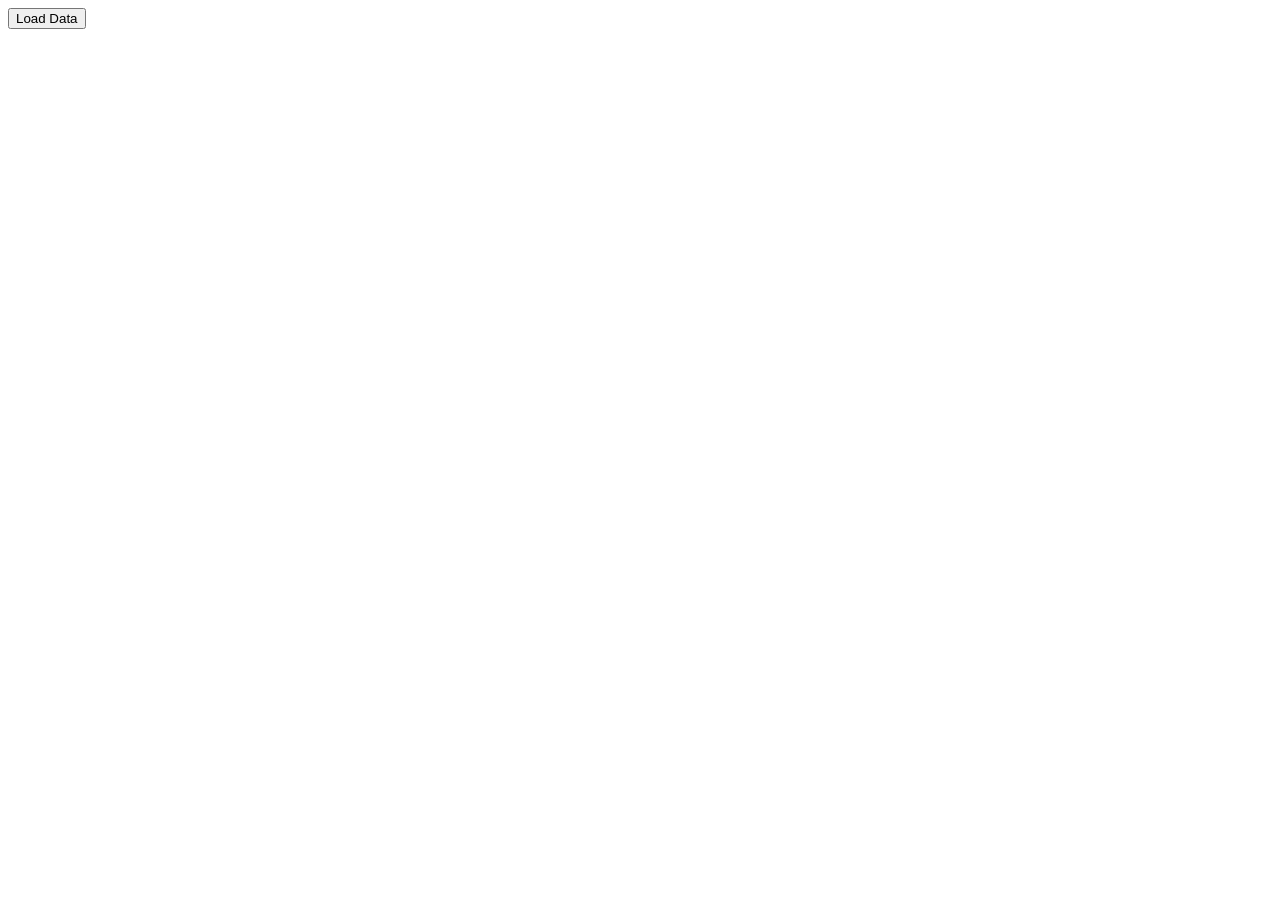
==== index.html @ 5fb771ca "Load JSON Data using fetch function" ====
<!DOCTYPE html>
<html lang="en">
<head>
    <meta charset="UTF-8">
    <meta name="viewport" content="width=device-width, initial-scale=1.0">
    <title>Document</title>
</head>
<body>
    <button onclick="loadData()">Load Data</button>
    

    <script src="./fetch.js"></script>
</body>
</html>
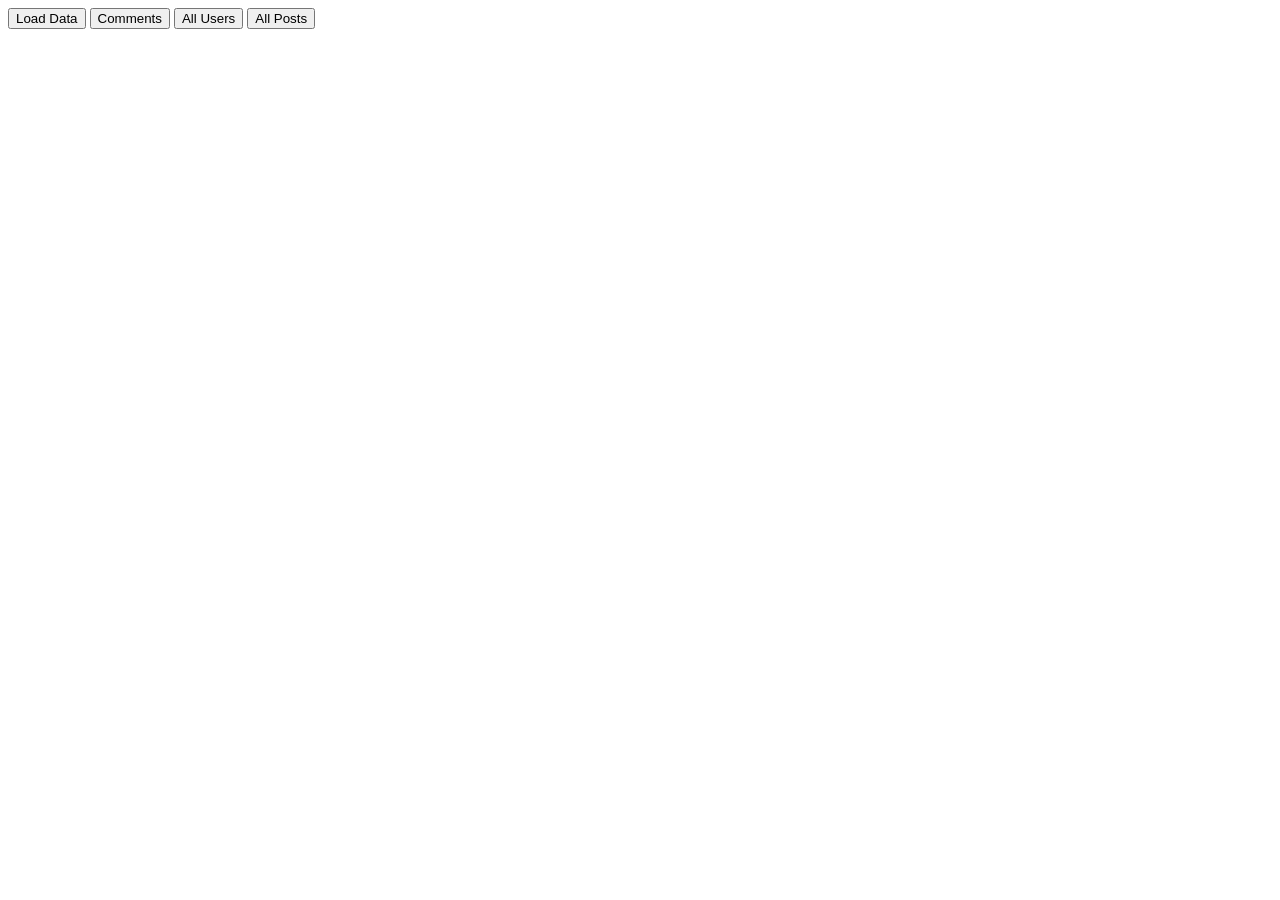
==== commit 7b7f4de3: "Recap fetch() & Send And Console Each Data" ====
--- a/index.html
+++ b/index.html
@@ -7,6 +7,9 @@
 </head>
 <body>
     <button onclick="loadData()">Load Data</button>
+    <button onclick="loadComment()">Comments</button>
+    <button onclick="allUsers()">All Users</button>
+    <button onclick="loadPost()">All Posts</button>
     
 
     <script src="./fetch.js"></script>
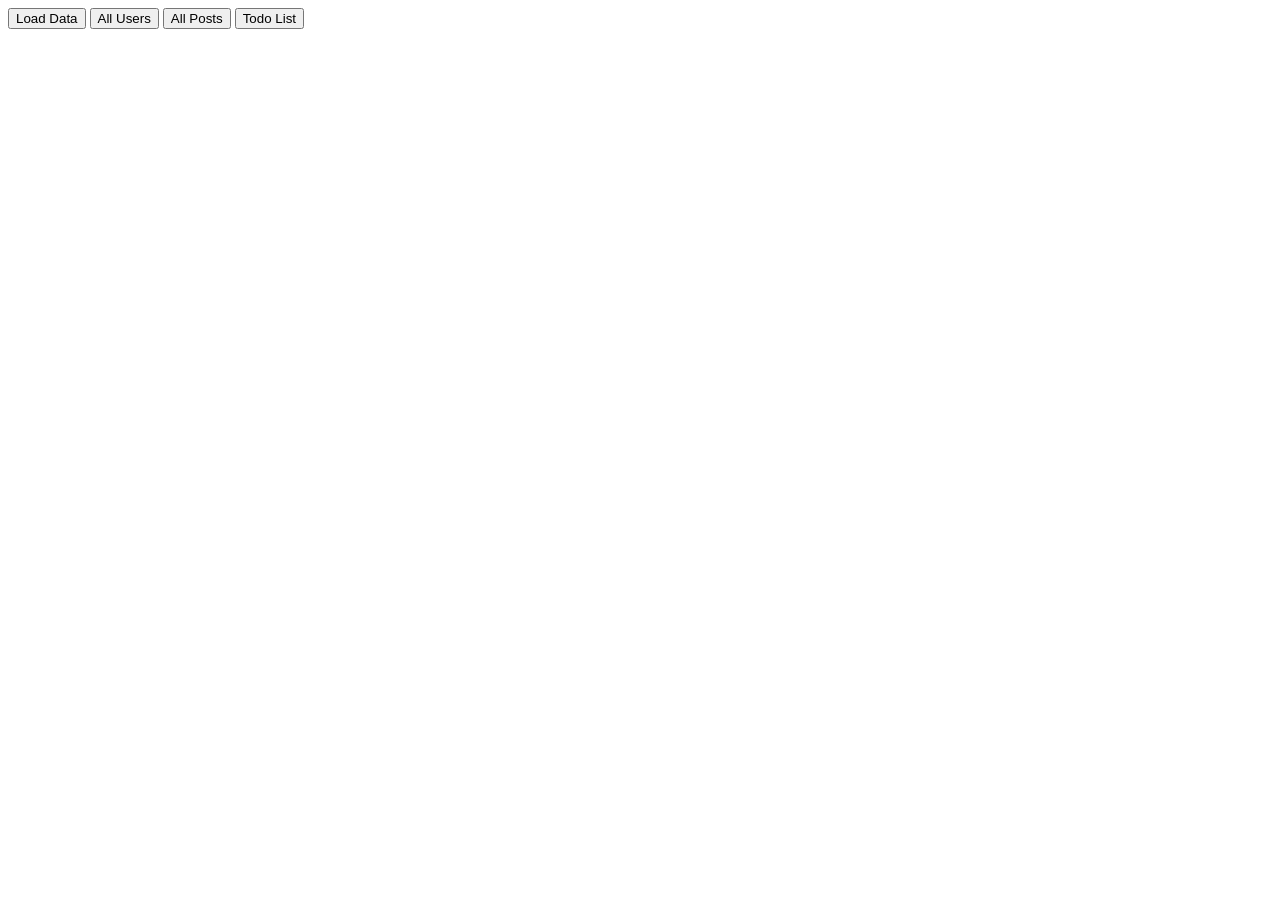
==== commit 584a76de: "Display Todo List , comments list and simple conditional Rendering" ====
--- a/index.html
+++ b/index.html
@@ -1,17 +1,36 @@
 <!DOCTYPE html>
 <html lang="en">
+
 <head>
     <meta charset="UTF-8">
     <meta name="viewport" content="width=device-width, initial-scale=1.0">
     <title>Document</title>
+
+    <!-- Style CSS -->
+    <link rel="stylesheet" href="./index.css">
 </head>
+
 <body>
     <button onclick="loadData()">Load Data</button>
-    <button onclick="loadComment()">Comments</button>
+    <button id="allComments" onclick="loadComment()">Comments</button>
     <button onclick="allUsers()">All Users</button>
-    <button onclick="loadPost()">All Posts</button>
+    <button id="allPost" onclick="loadPost()">All Posts</button>
+    <button onclick="todoLoad()">Todo List</button>
+
+    <div id="postContainer">
+
+
+    </div>
+
     
 
+
+
+
     <script src="./fetch.js"></script>
+    <script src="./posts.js"></script>
+    <script src="./comments.js"></script>
+
 </body>
+
 </html>
--- a/index.css
+++ b/index.css
@@ -0,0 +1,39 @@
+#postContainer, #commentsContainer, #todoContainer {
+    max-width: 1160px;
+    margin: 50px auto;
+    display: grid;
+    grid-template-columns: repeat(3, 1fr);
+    grid-gap: 20px;
+    row-gap: 30px;
+
+}
+
+.postCard, .commentCard, .todoCard {
+    border: 1px solid #ddd;
+    padding: 10px;
+    border-radius: 10px;
+    box-shadow: 1px 1px 1px 1px gray;
+    height: 100%;
+
+}
+
+.postCard p {
+    text-align: justify;
+}
+
+.hide{
+    display: none;
+}
+
+
+@media screen and (max-width:480px) {
+    #postContainer {
+        max-width: 90%;
+        margin: 0px auto;
+
+        grid-template-columns: 1fr;
+        grid-gap: 15px;
+
+    }
+
+}
